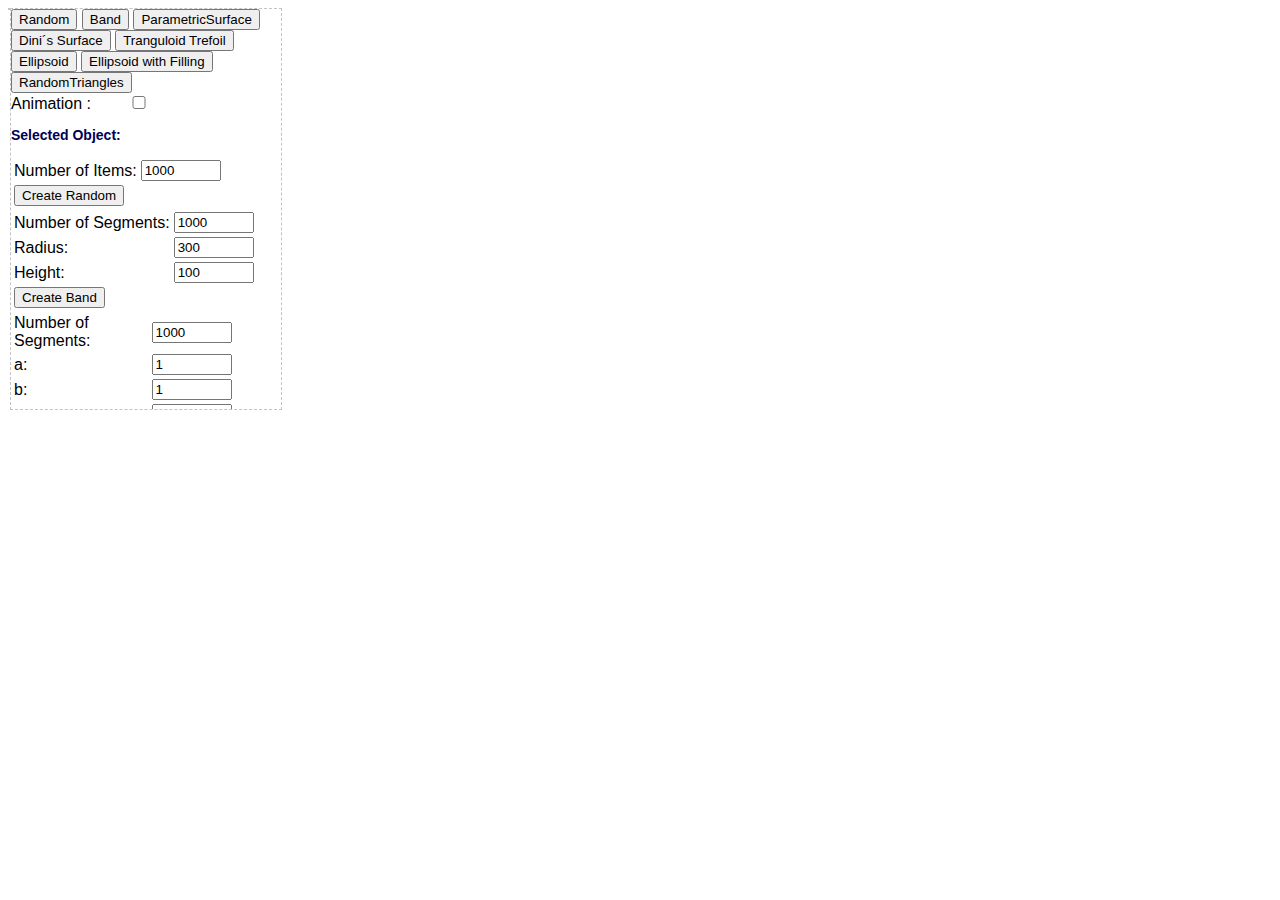
==== cg2-a02.1-surfaces/index.html @ bc7a67f6 "2.1 + Zusatzaufgabe" ====
<html>
<head>
    <meta charset="UTF-8">

    <!--
     *
     * JavaScript / WebGL teaching framwork
     * (C)opyright Kristian Hildebrand, khildebrand@beuth-hochschule.de
    -->

    <title>CG2 A2: WebGL / Surfaces</title>

    <!-- import main module using RequireJS -->
    <script data-main="app.js" src="../lib/require.js"></script>

    <!-- import style sheet -->
    <link rel="stylesheet" type="text/css" media="screen" href="style/style.css">

</head>

<body>

<!-- this element will be used to diplay errors -->
<pre id="error"></pre>

<!-- centered region with drawing canvas and parameter area -->
<div align="center">

    <div id="drawing_container" width="600" height="400"></div>

    <div id="param_area">

        <button id="btnRandom" type="button">Random</button>
        <button id="btnBand" type="button">Band</button>
        <button id="btnParametricSurface" type="button">ParametricSurface</button>
        <button id="btnDinis" type="button">Dini´s Surface</button>
        <button id="btnTranguloidTrefoil" type="button">Tranguloid Trefoil</button>
        <button id="btnEllipsoid" type="button">Ellipsoid</button>
        <button id="btnEllipsoidWithFill" type="button">Ellipsoid with Filling</button>
        <button id="btnRandomTriangle" type="button">RandomTriangles</button>
        <br>
        Animation : <input id="anim" type="checkbox">
        <br>
        <!-- add more here... -->
        <h3>Selected Object:</h3>
        <table id="random">
            <tr>
                <td>Number of Items:</td>
                <td><input id="numItems" class="objParam" type="number" min="1" max="10000" value="1000">
            </tr>
            <tr>
                <td>
                    <button id="btnNewRandom" type="button">Create Random</button>
                </td>
            </tr>
        </table>
        <table id="band">
            <tr>
                <td>Number of Segments:</td>
                <td><input id="numSegments" class="objParam" type="number" min="1" max="10000" value="1000">
            </tr>
            <tr>
                <td>Radius:</td>
                <td><input id="radius" class="objParam" type="number" min="1" max="1000" value="300">
            </tr>
            <tr>
                <td>Height:</td>
                <td><input id="height" class="objParam" type="number" min="1" max="1000" value="100">
            </tr>
            <tr>
                <td>
                    <button id="btnNewBand" type="button">Create Band</button>
                </td>
            </tr>
        </table>
        <table id="parametricSurface">
            <tr>
                <td>Number of Segments:</td>
                <td><input id="numSegmentsParametricSurface" class="objParam" type="number" min="1" max="10000"
                           value="1000">
            </tr>
            <tr>
                <td>a:</td>
                <td><input id="aPara" class="objParam" type="number" min="1" max="1000" value="1">
            </tr>
            <tr>
                <td>b:</td>
                <td><input id="bPara" class="objParam" type="number" min="1" max="1000" value="1">
            </tr>
            <tr>
                <td>c:</td>
                <td><input id="cPara" class="objParam" type="number" min="1" max="1000" value="1">
            </tr>
            <tr>
                <td>u Segmente:</td>
                <td><input id="uSegPara" class="objParam" type="number" min="1" max="1000" value="10">
            </tr>
            <tr>
                <td>v Segmente:</td>
                <td><input id="vSegPara" class="objParam" type="number" min="1" max="1000" value="10">
            </tr>
            <tr>
                <td>uMIN [0, 6.28]:</td>
                <td><input id="uMinPara" class="objParam" type="number" min="1" max="1000" value="0">
            </tr>
            <tr>
                <td>uMAX [0, 6.28]:</td>
                <td><input id="uMaxPara" class="objParam" type="number" min="1" max="1000" value="6.28">
            </tr>
            <tr>
                <td>vMIN [0, 3.14]:</td>
                <td><input id="vMinPara" class="objParam" type="number" min="1" max="1000" value="0">
            </tr>
            <tr>
                <td>vMAX [0, 3.14]:</td>
                <td><input id="vMaxPara" class="objParam" type="number" min="1" max="1000" value="3.14">
            </tr>
            <tr>
                <td>Skalierung:</td>
                <td><input id="paramScale" class="objParam" type="number" min="1" max="1000" value="400">
            </tr>
            <tr>
                <td>Material:</td>
                <td>
                    Punkte :<input id="matPoint" type="checkbox" style="margin-left: -25px">
                    Linien :<input id="matLine" type="checkbox" style="margin-left: -17px">
                    Dreiecke:<input id="matTriangle" type="checkbox" style="margin-left: -33px">
            </tr>
            <tr>
                <td>
                    <button id="btnNewParametricSurface" type="button">Create ParametricSurface</button>
                </td>
            </tr>
        </table>
        <table id="dinisSurface">
            <tr>
                <td>a:</td>
                <td><input id="aDinis" class="objParam" type="number" min="1" max="1000" value="0.1">
            </tr>
            <tr>
                <td>b:</td>
                <td><input id="bDinis" class="objParam" type="number" min="1" max="1000" value="0.1">
            </tr>
            <tr>
                <td>u Segmente:</td>
                <td><input id="uSegDinis" class="objParam" type="number" min="1" max="1000" value="100">
            </tr>
            <tr>
                <td>v Segmente:</td>
                <td><input id="vSegDinis" class="objParam" type="number" min="1" max="1000" value="100">
            </tr>
            <tr>
                <td>uMIN [0, 6.28]:</td>
                <td><input id="uMinDinis" class="objParam" type="number" min="1" max="1000" value="0">
            </tr>
            <tr>
                <td>uMAX [0, 6.28]:</td>
                <td><input id="uMaxDinis" class="objParam" type="number" min="1" max="1000" value="12.56">
            </tr>
            <tr>
                <td>vMIN [0, 3.14]:</td>
                <td><input id="vMinDinis" class="objParam" type="number" min="1" max="1000" value="0.01">
            </tr>
            <tr>
                <td>vMAX [0, 3.14]:</td>
                <td><input id="vMaxDinis" class="objParam" type="number" min="1" max="1000" value="2">
            </tr>
            <tr>
                <td>Skalierung:</td>
                <td><input id="dinisScale" class="objParam" type="number" min="1" max="1000" value="400">
            </tr>
            <tr>
                <td>Material:</td>
                <td>
                    Punkte :<input id="matPointDinis" type="checkbox" style="margin-left: -25px"><br>
                    Linien :<input id="matLineDinis" type="checkbox" style="margin-left: -17px">
                    Dreiecke:<input id="matTriangleDinis" type="checkbox" style="margin-left: -33px">
            </tr>
            <tr>
                <td>
                    <button id="btnNewDinis" type="button">Create Dini´s Surface</button>
                </td>
            </tr>
        </table>
        <table id="tranguloidTrefoil">
            <tr>
                <td>u Segmente:</td>
                <td><input id="uSegTranguloidTrefoil" class="objParam" type="number" min="1" max="1000" value="100">
            </tr>
            <tr>
                <td>v Segmente:</td>
                <td><input id="vSegTranguloidTrefoil" class="objParam" type="number" min="1" max="1000" value="100">
            </tr>
            <tr>
                <td>uMIN [0, 6.28]:</td>
                <td><input id="uMinTranguloidTrefoil" class="objParam" type="number" min="1" max="1000" value="-3.14">
            </tr>
            <tr>
                <td>uMAX [0, 6.28]:</td>
                <td><input id="uMaxTranguloidTrefoil" class="objParam" type="number" min="1" max="1000" value="3.14">
            </tr>
            <tr>
                <td>vMIN [0, 3.14]:</td>
                <td><input id="vMinTranguloidTrefoil" class="objParam" type="number" min="1" max="1000" value="-3.14">
            </tr>
            <tr>
                <td>vMAX [0, 3.14]:</td>
                <td><input id="vMaxTranguloidTrefoil" class="objParam" type="number" min="1" max="1000" value="3.14">
            </tr>
            <tr>
                <td>Skalierung:</td>
                <td><input id="tranguloidTrefoilScale" class="objParam" type="number" min="1" max="1000" value="100">
            </tr>
            <tr>
                <td>Material:</td>
                <td>
                    Punkte :<input id="matPointTranguloidTrefoil" type="checkbox" style="margin-left: -25px"><br>
                    Linien :<input id="matLineTranguloidTrefoil" type="checkbox" style="margin-left: -17px">
                    Dreiecke:<input id="matTriangleTranguloidTrefoil" type="checkbox" style="margin-left: -33px">
            </tr>
            <tr>
                <td>
                    <button id="btnNewTranguloidTrefoil" type="button">Create Tranguloid Trefoil</button>
                </td>
            </tr>
        </table>
        <table id="ellipsoid">
            <tr>
                <td>u Segmente:</td>
                <td><input id="uSegEllipsoid" class="objParam" type="number" min="1" max="1000" value="100">
            </tr>
            <tr>
                <td>v Segmente:</td>
                <td><input id="vSegEllipsoid" class="objParam" type="number" min="1" max="1000" value="100">
            </tr>
            <tr>
                <td>Skalierung:</td>
                <td><input id="ellipsoidScale" class="objParam" type="number" min="1" max="1000" value="400">
            </tr>
            <tr>
                <td>Material:</td>
                <td>
                    Punkte :<input id="matPointEllipsoid" type="checkbox" style="margin-left: -25px"><br>
                    Linien :<input id="matLineEllipsoid" type="checkbox" style="margin-left: -17px">
                    Dreiecke:<input id="matTriangleEllipsoid" type="checkbox" style="margin-left: -33px">
            </tr>
            <tr>
                <td>
                    <button id="btnNewEllipsoid" type="button">Create Ellipsoid</button>
                </td>
            </tr>
        </table>
        <table id="ellipsoidWithFill">
            <tr>
                <td>u Segmente:</td>
                <td><input id="uSegEllipsoidWithFill" class="objParam" type="number" min="1" max="1000" value="100">
            </tr>
            <tr>
                <td>v Segmente:</td>
                <td><input id="vSegEllipsoidWithFill" class="objParam" type="number" min="1" max="1000" value="100">
            </tr>
            <tr>
                <td>Skalierung:</td>
                <td><input id="ellipsoidWithFillScale" class="objParam" type="number" min="1" max="1000" value="400">
            </tr>
            <tr>
                <td>Material:</td>
                <td>
                    Punkte :<input id="matPointEllipsoidWithFill" type="checkbox" style="margin-left: -25px"><br>
                    Linien :<input id="matLineEllipsoidWithFill" type="checkbox" style="margin-left: -17px">
                    Dreiecke:<input id="matTriangleEllipsoidWithFill" type="checkbox" style="margin-left: -33px">
            </tr>
            <tr>
                <td>
                    <button id="btnNewEllipsoidWithFill" type="button">Create Ellipsoid with Filling</button>
                </td>
            </tr>
        </table>
        <table id="randomTriangle">
            <tr>
                <td>Number of Items:</td>
                <td><input id="numItemsTriangle" class="objParam" type="number" min="1" max="10000" value="1000">
            </tr>
            <tr>
                <td>Objektgröße:</td>
                <td><input id="triangleSize" class="objParam" type="number" min="1" max="1000" value="100">
            </tr>
            <tr>
                <td>
                    <button id="btnNewRandomTriangle" type="button">Create Random Triangles</button>
                </td>
            </tr>
        </table>
    </div>


</div>

</body>
</html>
---- cg2-a02.1-surfaces/style/style.css ----
/* default: white background, sans serif font */
body {
    font-family:Arial,Helvetica;
    background-color:white;
}

/* subsection titles for the parameter area */
h3 {
    color: #000055;
    font-size:14px;
}

/* region to display an error */
#error { 
    color:white; 
    font-weight:bold; 
    background-color:red; 
    display:none; 
}

/* canvas to perform 3d graphcis */
#drawing_container {
    float:left;
    border-width:1px;
    border-style: dashed;
    border-color: #c3c3c3;
}

/* container to display editable parameters */
#param_area {
    float:left;
    width:270px;
    height:400px;
    border-width:1px;
    border-style: dashed;
    border-color: #c3c3c3;
    text-align:left;
    overflow: auto;
}

/* all input elements get a fixed width */
input {
    width:80px;
}
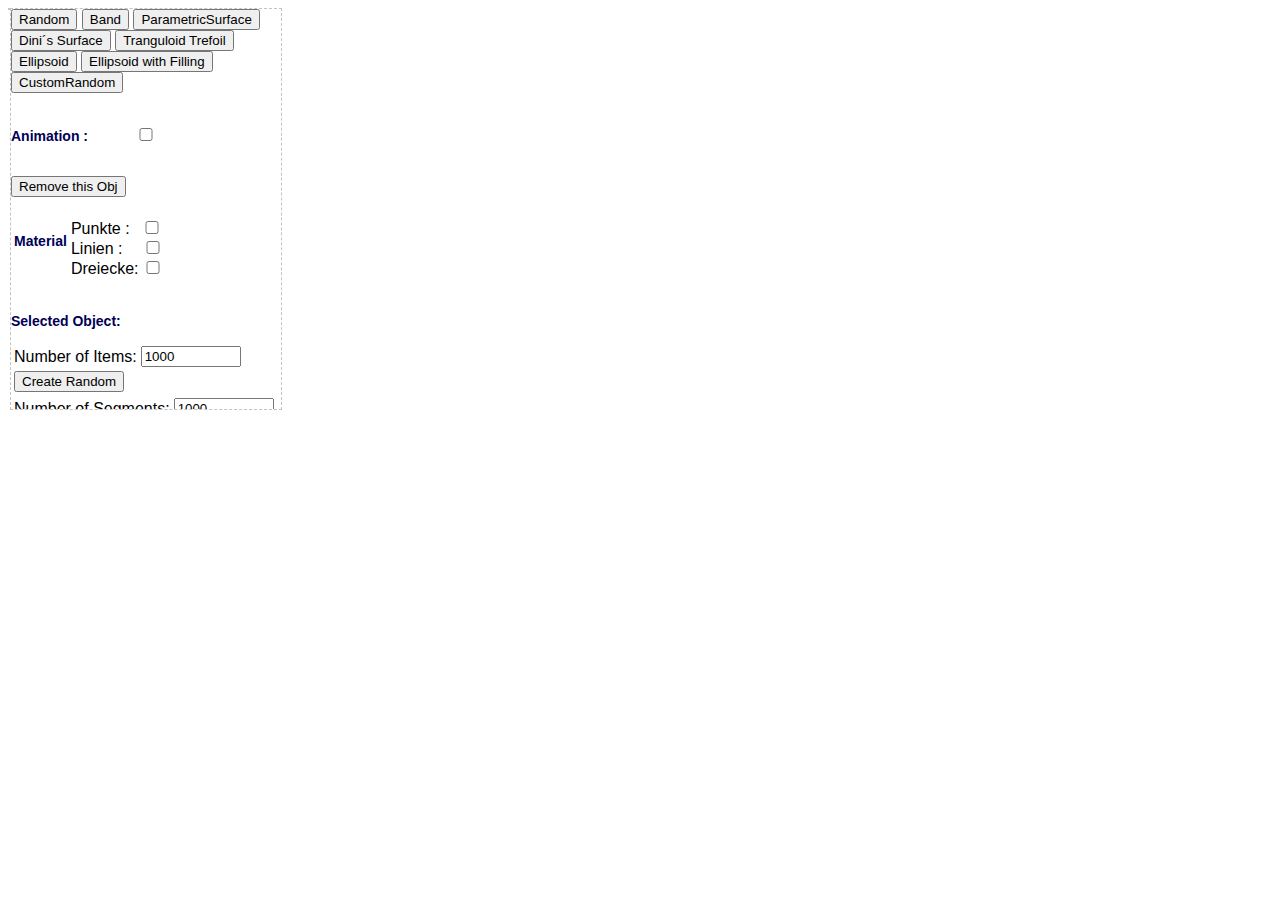
==== commit 73f6933b: "Programmcodestruktur verbessert und organisiert" ====
--- a/cg2-a02.1-surfaces/index.html
+++ b/cg2-a02.1-surfaces/index.html
@@ -37,9 +37,23 @@
         <button id="btnTranguloidTrefoil" type="button">Tranguloid Trefoil</button>
         <button id="btnEllipsoid" type="button">Ellipsoid</button>
         <button id="btnEllipsoidWithFill" type="button">Ellipsoid with Filling</button>
-        <button id="btnRandomTriangle" type="button">RandomTriangles</button>
-        <br>
-        Animation : <input id="anim" type="checkbox">
+        <button id="btnCustomRandom" type="button">CustomRandom</button>
+        <br>
+        <br>
+        <h3>Animation : <input id="anim" type="checkbox"></h3>
+        <br>
+        <button id="btnRemoveObj" type="button">Remove this Obj</button>
+        <br>
+        <br>
+        <table>
+            <tr>
+                <td><h3>Material</h3></td>
+                <td>Punkte :<input id="matPoint" type="checkbox" style="width: 20px; margin-left: 12px"><br>
+                    Linien :<input id="matLine" type="checkbox" style="width: 20px; margin-left: 20px"><br>
+                    Dreiecke:<input id="matTriangle" type="checkbox" style="width: 20px">
+                </td>
+            </tr>
+        </table>
         <br>
         <!-- add more here... -->
         <h3>Selected Object:</h3>
@@ -75,11 +89,6 @@
         </table>
         <table id="parametricSurface">
             <tr>
-                <td>Number of Segments:</td>
-                <td><input id="numSegmentsParametricSurface" class="objParam" type="number" min="1" max="10000"
-                           value="1000">
-            </tr>
-            <tr>
                 <td>a:</td>
                 <td><input id="aPara" class="objParam" type="number" min="1" max="1000" value="1">
             </tr>
@@ -93,42 +102,42 @@
             </tr>
             <tr>
                 <td>u Segmente:</td>
-                <td><input id="uSegPara" class="objParam" type="number" min="1" max="1000" value="10">
-            </tr>
-            <tr>
-                <td>v Segmente:</td>
-                <td><input id="vSegPara" class="objParam" type="number" min="1" max="1000" value="10">
-            </tr>
-            <tr>
-                <td>uMIN [0, 6.28]:</td>
+                <td><input id="uSegPara" class="objParam" type="number" min="1" max="1000" value="500">
+            </tr>
+            <tr>
+                <td>v Segmente:</td>
+                <td><input id="vSegPara" class="objParam" type="number" min="1" max="1000" value="500">
+            </tr>
+            <tr>
+                <td>uMIN:</td>
                 <td><input id="uMinPara" class="objParam" type="number" min="1" max="1000" value="0">
             </tr>
             <tr>
-                <td>uMAX [0, 6.28]:</td>
-                <td><input id="uMaxPara" class="objParam" type="number" min="1" max="1000" value="6.28">
-            </tr>
-            <tr>
-                <td>vMIN [0, 3.14]:</td>
+                <td>uMAX:</td>
+                <td><input id="uMaxPara" class="objParam" type="number" min="1" max="1000" value="14.5">
+            </tr>
+            <tr>
+                <td>vMIN:</td>
                 <td><input id="vMinPara" class="objParam" type="number" min="1" max="1000" value="0">
             </tr>
             <tr>
-                <td>vMAX [0, 3.14]:</td>
-                <td><input id="vMaxPara" class="objParam" type="number" min="1" max="1000" value="3.14">
-            </tr>
-            <tr>
-                <td>Skalierung:</td>
-                <td><input id="paramScale" class="objParam" type="number" min="1" max="1000" value="400">
-            </tr>
-            <tr>
-                <td>Material:</td>
-                <td>
-                    Punkte :<input id="matPoint" type="checkbox" style="margin-left: -25px">
-                    Linien :<input id="matLine" type="checkbox" style="margin-left: -17px">
-                    Dreiecke:<input id="matTriangle" type="checkbox" style="margin-left: -33px">
-            </tr>
-            <tr>
-                <td>
-                    <button id="btnNewParametricSurface" type="button">Create ParametricSurface</button>
+                <td>vMAX:</td>
+                <td><input id="vMaxPara" class="objParam" type="number" min="1" max="1000" value="6.28">
+            </tr>
+            <tr>
+                <td>Skalierung:</td>
+                <td><input id="paramScale" class="objParam" type="number" min="1" max="1000" value="50">
+            </tr>
+            <tr>
+                <td>Formeln XYZ: (Hinweis: Math. nicht vergessen!)</td>
+                <td>
+                    x :<br><input id="xPara" type="text" value="u * Math.cos(Math.cos(u)) * Math.cos(v)"><br>
+                    y :<br><input id="yPara" type="text" value="u * Math.cos(Math.cos(u)) * Math.sin(v)"><br>
+                    z :<br><input id="zPara" type="text" value="u * Math.sin(Math.cos(u))">
+            </tr>
+            <tr>
+                <td>
+                    <button id="btnNewParametricSurface" type="button">Create Parametricsurface</button>
                 </td>
             </tr>
         </table>
@@ -150,19 +159,19 @@
                 <td><input id="vSegDinis" class="objParam" type="number" min="1" max="1000" value="100">
             </tr>
             <tr>
-                <td>uMIN [0, 6.28]:</td>
+                <td>uMIN <br>[0, 12.56]:</td>
                 <td><input id="uMinDinis" class="objParam" type="number" min="1" max="1000" value="0">
             </tr>
             <tr>
-                <td>uMAX [0, 6.28]:</td>
+                <td>uMAX <br>[0, 12.56]:</td>
                 <td><input id="uMaxDinis" class="objParam" type="number" min="1" max="1000" value="12.56">
             </tr>
             <tr>
-                <td>vMIN [0, 3.14]:</td>
+                <td>vMIN <br>[0.01, 2]:</td>
                 <td><input id="vMinDinis" class="objParam" type="number" min="1" max="1000" value="0.01">
             </tr>
             <tr>
-                <td>vMAX [0, 3.14]:</td>
+                <td>vMAX <br>[0.01, 2]:</td>
                 <td><input id="vMaxDinis" class="objParam" type="number" min="1" max="1000" value="2">
             </tr>
             <tr>
@@ -170,15 +179,8 @@
                 <td><input id="dinisScale" class="objParam" type="number" min="1" max="1000" value="400">
             </tr>
             <tr>
-                <td>Material:</td>
-                <td>
-                    Punkte :<input id="matPointDinis" type="checkbox" style="margin-left: -25px"><br>
-                    Linien :<input id="matLineDinis" type="checkbox" style="margin-left: -17px">
-                    Dreiecke:<input id="matTriangleDinis" type="checkbox" style="margin-left: -33px">
-            </tr>
-            <tr>
-                <td>
-                    <button id="btnNewDinis" type="button">Create Dini´s Surface</button>
+                <td>
+                    <button id="btnNewDinis" type="button">Create Dini's_Surface</button>
                 </td>
             </tr>
         </table>
@@ -192,19 +194,19 @@
                 <td><input id="vSegTranguloidTrefoil" class="objParam" type="number" min="1" max="1000" value="100">
             </tr>
             <tr>
-                <td>uMIN [0, 6.28]:</td>
+                <td>uMIN <br>[-3.14, 3.14]:</td>
                 <td><input id="uMinTranguloidTrefoil" class="objParam" type="number" min="1" max="1000" value="-3.14">
             </tr>
             <tr>
-                <td>uMAX [0, 6.28]:</td>
+                <td>uMAX <br>[-3.14, 3.14]:</td>
                 <td><input id="uMaxTranguloidTrefoil" class="objParam" type="number" min="1" max="1000" value="3.14">
             </tr>
             <tr>
-                <td>vMIN [0, 3.14]:</td>
+                <td>vMIN <br>[-3.14, 3.14]:</td>
                 <td><input id="vMinTranguloidTrefoil" class="objParam" type="number" min="1" max="1000" value="-3.14">
             </tr>
             <tr>
-                <td>vMAX [0, 3.14]:</td>
+                <td>vMAX <br>[-3.14, 3.14]:</td>
                 <td><input id="vMaxTranguloidTrefoil" class="objParam" type="number" min="1" max="1000" value="3.14">
             </tr>
             <tr>
@@ -212,15 +214,8 @@
                 <td><input id="tranguloidTrefoilScale" class="objParam" type="number" min="1" max="1000" value="100">
             </tr>
             <tr>
-                <td>Material:</td>
-                <td>
-                    Punkte :<input id="matPointTranguloidTrefoil" type="checkbox" style="margin-left: -25px"><br>
-                    Linien :<input id="matLineTranguloidTrefoil" type="checkbox" style="margin-left: -17px">
-                    Dreiecke:<input id="matTriangleTranguloidTrefoil" type="checkbox" style="margin-left: -33px">
-            </tr>
-            <tr>
-                <td>
-                    <button id="btnNewTranguloidTrefoil" type="button">Create Tranguloid Trefoil</button>
+                <td>
+                    <button id="btnNewTranguloidTrefoil" type="button">Create Tranguloid_Trefoil</button>
                 </td>
             </tr>
         </table>
@@ -238,13 +233,6 @@
                 <td><input id="ellipsoidScale" class="objParam" type="number" min="1" max="1000" value="400">
             </tr>
             <tr>
-                <td>Material:</td>
-                <td>
-                    Punkte :<input id="matPointEllipsoid" type="checkbox" style="margin-left: -25px"><br>
-                    Linien :<input id="matLineEllipsoid" type="checkbox" style="margin-left: -17px">
-                    Dreiecke:<input id="matTriangleEllipsoid" type="checkbox" style="margin-left: -33px">
-            </tr>
-            <tr>
                 <td>
                     <button id="btnNewEllipsoid" type="button">Create Ellipsoid</button>
                 </td>
@@ -264,30 +252,23 @@
                 <td><input id="ellipsoidWithFillScale" class="objParam" type="number" min="1" max="1000" value="400">
             </tr>
             <tr>
-                <td>Material:</td>
-                <td>
-                    Punkte :<input id="matPointEllipsoidWithFill" type="checkbox" style="margin-left: -25px"><br>
-                    Linien :<input id="matLineEllipsoidWithFill" type="checkbox" style="margin-left: -17px">
-                    Dreiecke:<input id="matTriangleEllipsoidWithFill" type="checkbox" style="margin-left: -33px">
-            </tr>
-            <tr>
                 <td>
                     <button id="btnNewEllipsoidWithFill" type="button">Create Ellipsoid with Filling</button>
                 </td>
             </tr>
         </table>
-        <table id="randomTriangle">
+        <table id="customRandom">
             <tr>
                 <td>Number of Items:</td>
-                <td><input id="numItemsTriangle" class="objParam" type="number" min="1" max="10000" value="1000">
+                <td><input id="numItemsCustomRandom" class="objParam" type="number" min="1" max="10000" value="1000">
             </tr>
             <tr>
                 <td>Objektgröße:</td>
-                <td><input id="triangleSize" class="objParam" type="number" min="1" max="1000" value="100">
-            </tr>
-            <tr>
-                <td>
-                    <button id="btnNewRandomTriangle" type="button">Create Random Triangles</button>
+                <td><input id="customRandomSize" class="objParam" type="number" min="1" max="1000" value="100">
+            </tr>
+            <tr>
+                <td>
+                    <button id="btnNewCustomRandom" type="button">Create CustomRandom</button>
                 </td>
             </tr>
         </table>
--- a/cg2-a02.1-surfaces/style/style.css
+++ b/cg2-a02.1-surfaces/style/style.css
@@ -40,5 +40,9 @@
 
 /* all input elements get a fixed width */
 input {
-    width:80px;
+    width:100px;
+}
+
+table tr td  {
+    margin-right: 20%;
 }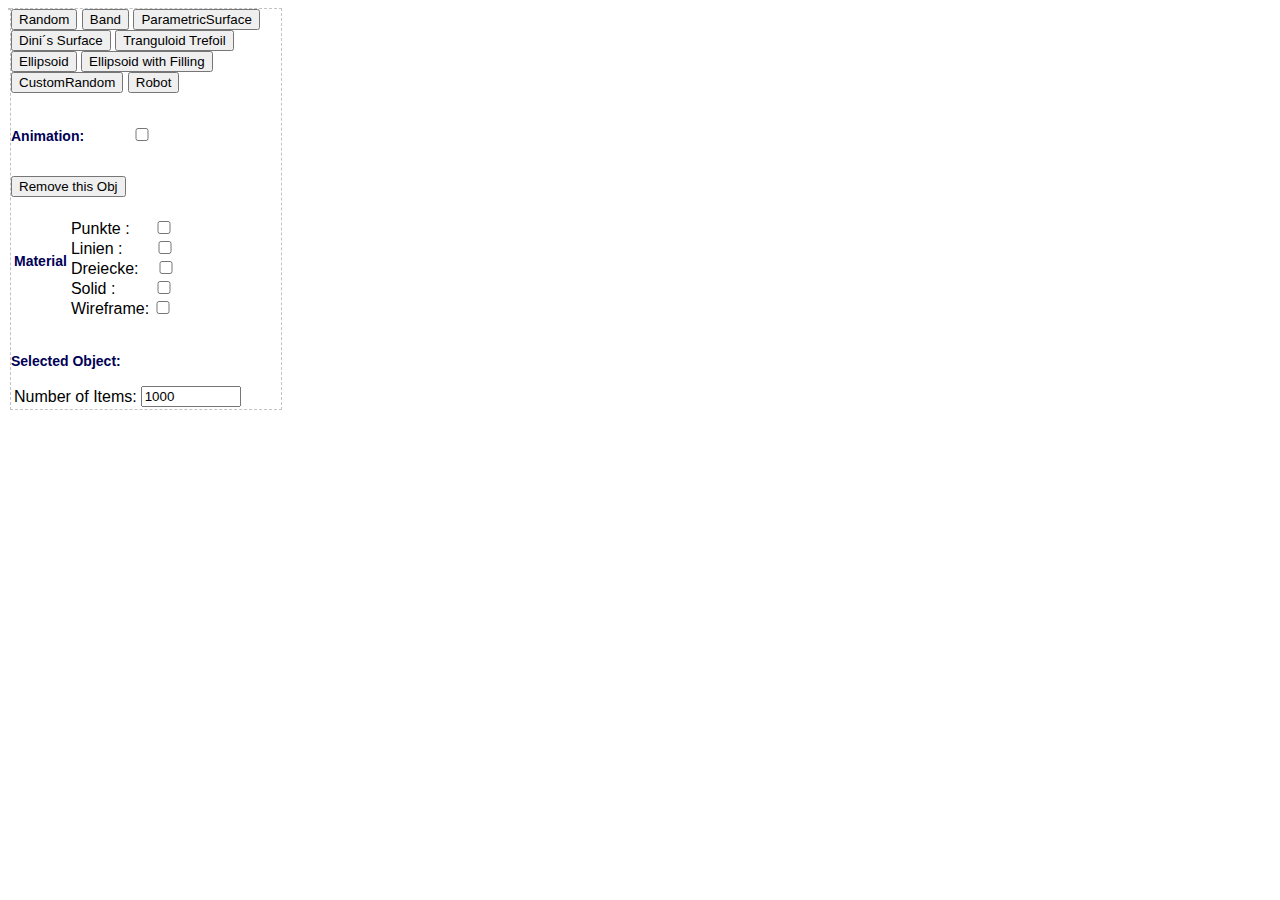
==== commit e690622e: "Update index for robot" ====
--- a/cg2-a02.1-surfaces/index.html
+++ b/cg2-a02.1-surfaces/index.html
@@ -38,19 +38,22 @@
         <button id="btnEllipsoid" type="button">Ellipsoid</button>
         <button id="btnEllipsoidWithFill" type="button">Ellipsoid with Filling</button>
         <button id="btnCustomRandom" type="button">CustomRandom</button>
-        <br>
-        <br>
-        <h3>Animation : <input id="anim" type="checkbox"></h3>
+        <button id="btnRobot" type="button">Robot</button>
+        <br>
+        <br>
+        <h3>Animation: <input id="anim" type="checkbox"></h3>
         <br>
         <button id="btnRemoveObj" type="button">Remove this Obj</button>
         <br>
         <br>
-        <table>
+        <table id="material">
             <tr>
                 <td><h3>Material</h3></td>
-                <td>Punkte :<input id="matPoint" type="checkbox" style="width: 20px; margin-left: 12px"><br>
-                    Linien :<input id="matLine" type="checkbox" style="width: 20px; margin-left: 20px"><br>
-                    Dreiecke:<input id="matTriangle" type="checkbox" style="width: 20px">
+                <td>Punkte :<input id="matPoint" type="checkbox" style="width: 20px; margin-left: 24px"><br>
+                    Linien :<input id="matLine" type="checkbox" style="width: 20px; margin-left: 32px"><br>
+                    Dreiecke:<input id="matTriangle" type="checkbox" style="width: 20px; margin-left: 17px"><br>
+                    Solid :<input id="matSolid" type="checkbox" style="width: 20px; margin-left: 39px"><br>
+                    Wireframe:<input id="wireframe" type="checkbox" style="width: 20px">
                 </td>
             </tr>
         </table>
@@ -68,6 +71,13 @@
                 </td>
             </tr>
         </table>
+        <table id="robot">
+            <tr>
+                <td>
+                    <button id="btnNewRobot" type="button">Create Robot</button>
+                </td>
+            </tr>
+        </table>
         <table id="band">
             <tr>
                 <td>Number of Segments:</td>
@@ -110,7 +120,7 @@
             </tr>
             <tr>
                 <td>uMIN:</td>
-                <td><input id="uMinPara" class="objParam" type="number" min="1" max="1000" value="0">
+                <td><input id="uMinPara" class="objParam" type="number" min="1" max="1000" value="-14.5">
             </tr>
             <tr>
                 <td>uMAX:</td>
@@ -118,7 +128,7 @@
             </tr>
             <tr>
                 <td>vMIN:</td>
-                <td><input id="vMinPara" class="objParam" type="number" min="1" max="1000" value="0">
+                <td><input id="vMinPara" class="objParam" type="number" min="1" max="1000" value="-6.28">
             </tr>
             <tr>
                 <td>vMAX:</td>
